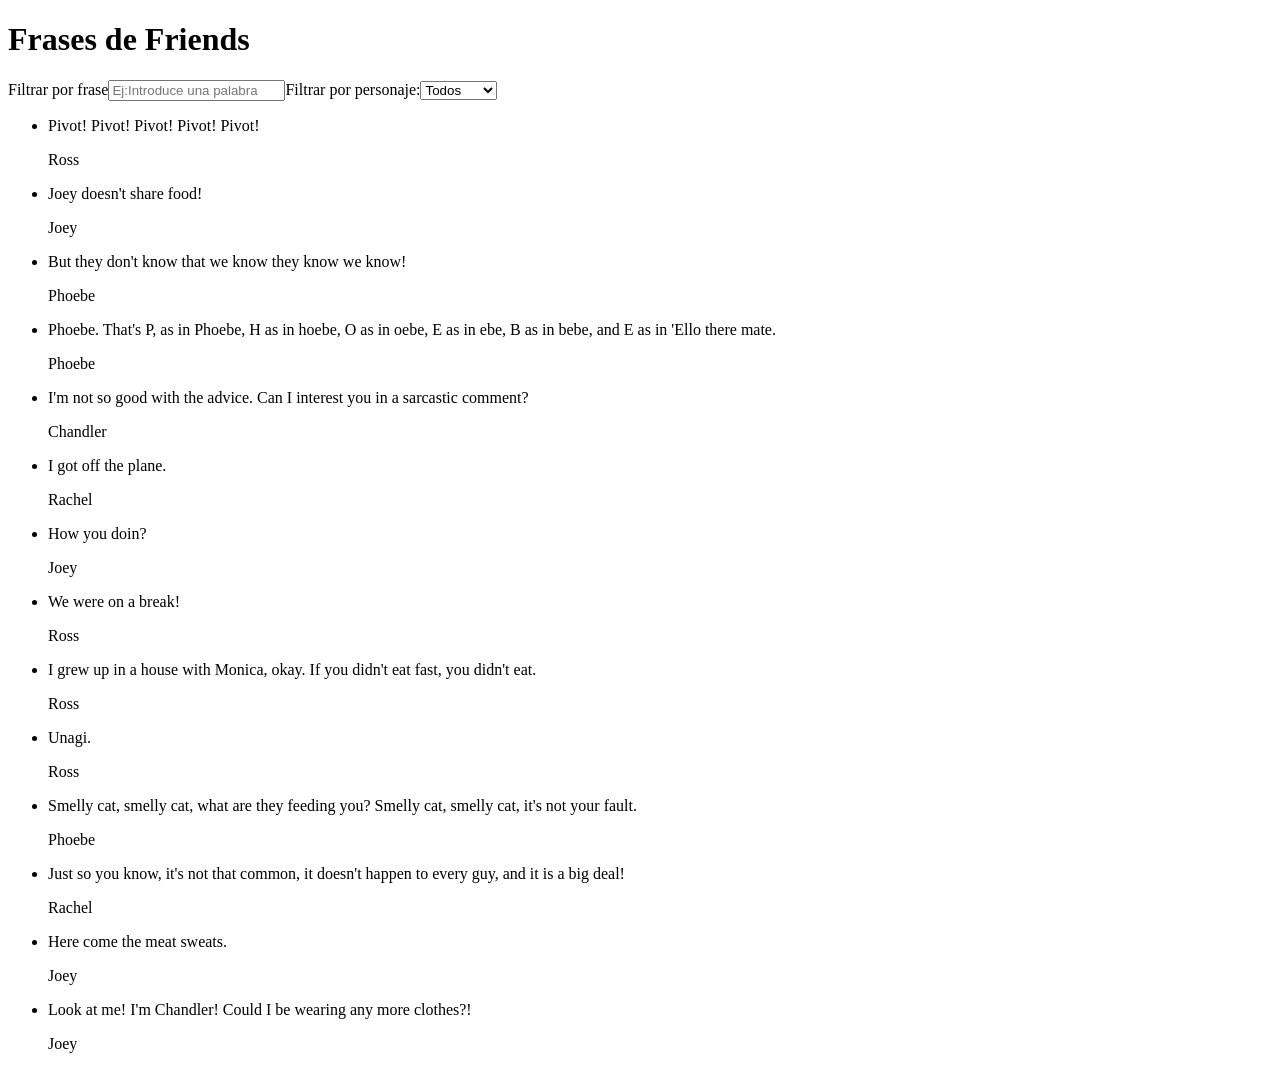
==== docs/index.html @ b220e96d "Publish in GitHub Pages" ====
<!doctype html><html lang="en"><head><meta charset="utf-8"/><link rel="icon" href="./favicon.png"/><meta name="viewport" content="width=device-width,initial-scale=1"/><link rel="stylesheet" href="https://beta.adalab.es/resources/stylesheets/all.css"><title>React App</title><script defer="defer" src="./static/js/main.6634aa17.js"></script><link href="./static/css/main.31d6cfe0.css" rel="stylesheet"></head><body><div id="root"></div></body></html>
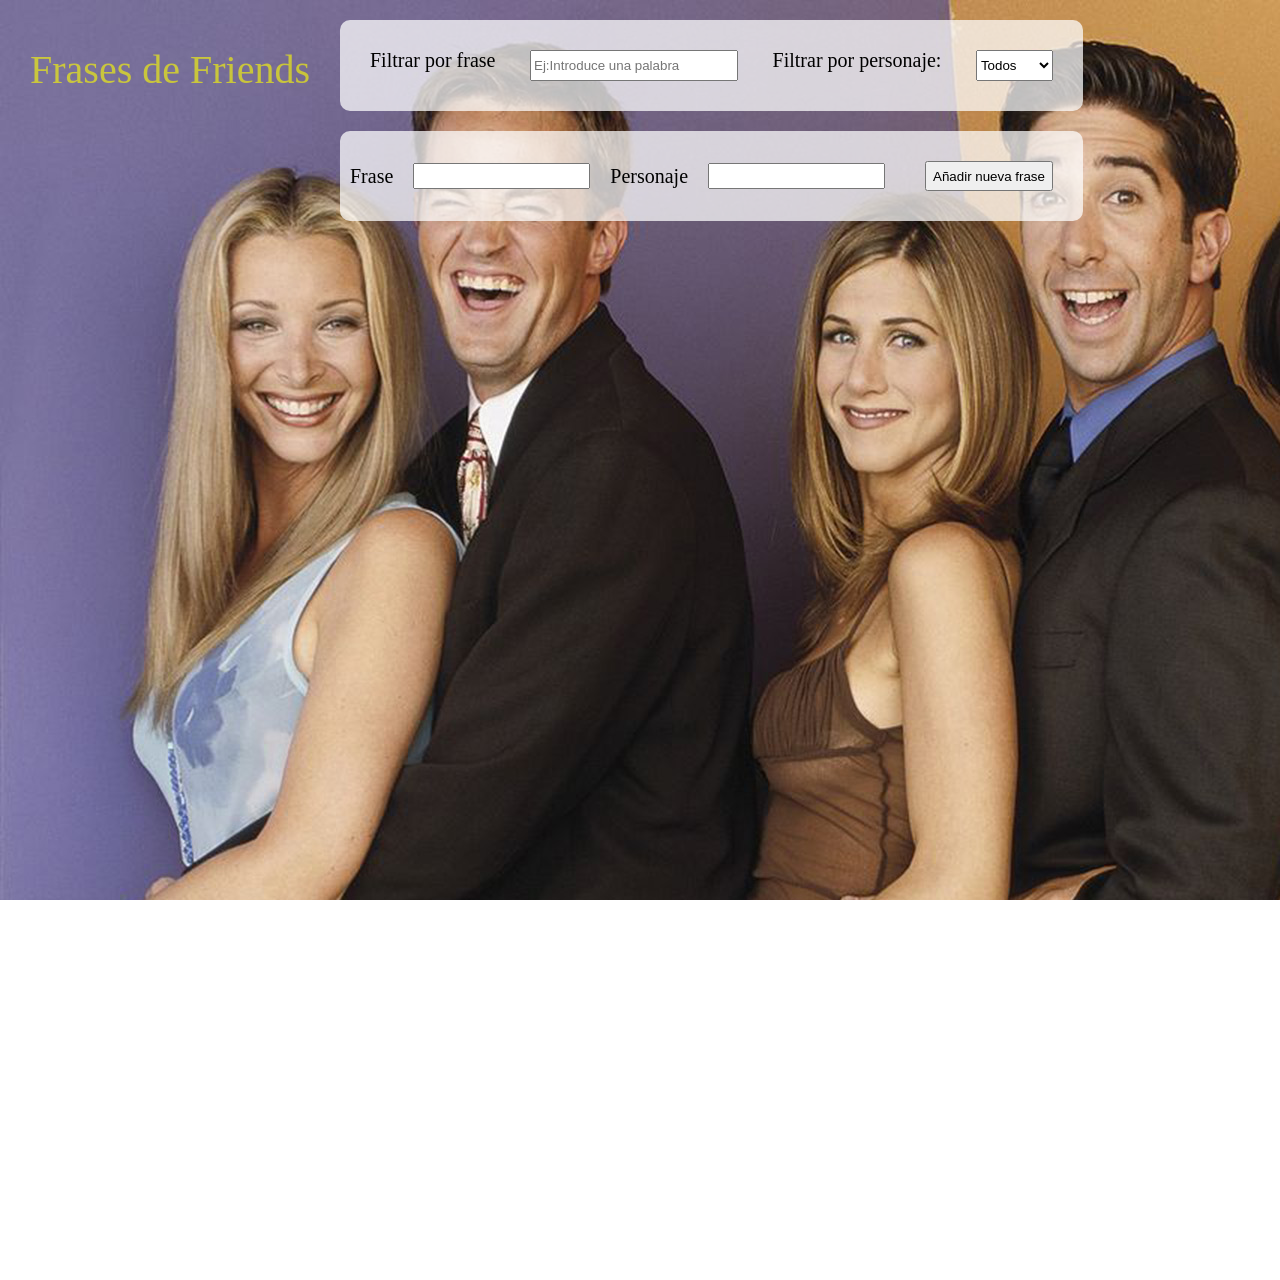
==== commit 820c458e: "add all files" ====
--- a/docs/index.html
+++ b/docs/index.html
@@ -1 +1 @@
-<!doctype html><html lang="en"><head><meta charset="utf-8"/><link rel="icon" href="./favicon.png"/><meta name="viewport" content="width=device-width,initial-scale=1"/><link rel="stylesheet" href="https://beta.adalab.es/resources/stylesheets/all.css"><title>React App</title><script defer="defer" src="./static/js/main.6634aa17.js"></script><link href="./static/css/main.31d6cfe0.css" rel="stylesheet"></head><body><div id="root"></div></body></html>+<!doctype html><html lang="es"><head><meta charset="utf-8"/><link rel="icon" href="./favicon.png"/><meta name="viewport" content="width=device-width,initial-scale=1"/><title>Frases de Friends</title><script defer="defer" src="./static/js/main.16e477de.js"></script><link href="./static/css/main.84c7dc5b.css" rel="stylesheet"></head><body><div id="root"></div></body></html>
--- a/docs/static/css/main.84c7dc5b.css
+++ b/docs/static/css/main.84c7dc5b.css
@@ -0,0 +1,2 @@
+a,abbr,acronym,address,applet,article,aside,audio,b,big,blockquote,body,canvas,caption,center,cite,code,dd,del,details,dfn,div,dl,dt,em,embed,fieldset,figcaption,figure,footer,form,h1,h2,h3,h4,h5,h6,header,hgroup,html,i,iframe,img,ins,kbd,label,legend,li,mark,menu,nav,object,ol,output,p,pre,q,ruby,s,samp,section,small,span,strike,strong,sub,summary,sup,table,tbody,td,tfoot,th,thead,time,tr,tt,u,ul,var,video{border:0;box-sizing:border-box;font-size:100%;font:inherit;margin:0;padding:0;vertical-align:initial}article,aside,details,figcaption,figure,footer,header,hgroup,menu,nav,section{display:block}body{line-height:1}ol,ul{list-style:none}blockquote,q{quotes:none}blockquote:after,blockquote:before,q:after,q:before{content:"";content:none}table{border-collapse:collapse;border-spacing:0}.App{background-attachment:fixed;background-image:url(../../static/media/friends.a8dae09d27afc7488337.jpeg);display:flex;font-family:Georgia,Times New Roman,Times,serif;height:100vw;justify-content:column}.header{color:rgba(255,255,0,.605);font-size:40px;padding:50px 30px 30px}.search{background-color:hsla(0,0%,100%,.725);border:#fff;border-radius:10px;font-size:20px;margin-top:20px;padding:20px}.form{justify-content:center;justify-content:space-between}.form,.form-new{display:flex;padding:10px}.form-new{align-items:center;background-color:hsla(0,0%,100%,.725);border-radius:10px;justify-content:center;margin-top:20px}.form-new,.li{font-size:20px}.li{background-color:hsla(0,0%,100%,.779);border:#fff;border-radius:20px;margin:20px;padding:20px}.input-filter{height:25px;width:200px}.input-new{height:20px;margin:20px}.input-phrase{height:30px;margin:20px}
+/*# sourceMappingURL=main.84c7dc5b.css.map*/
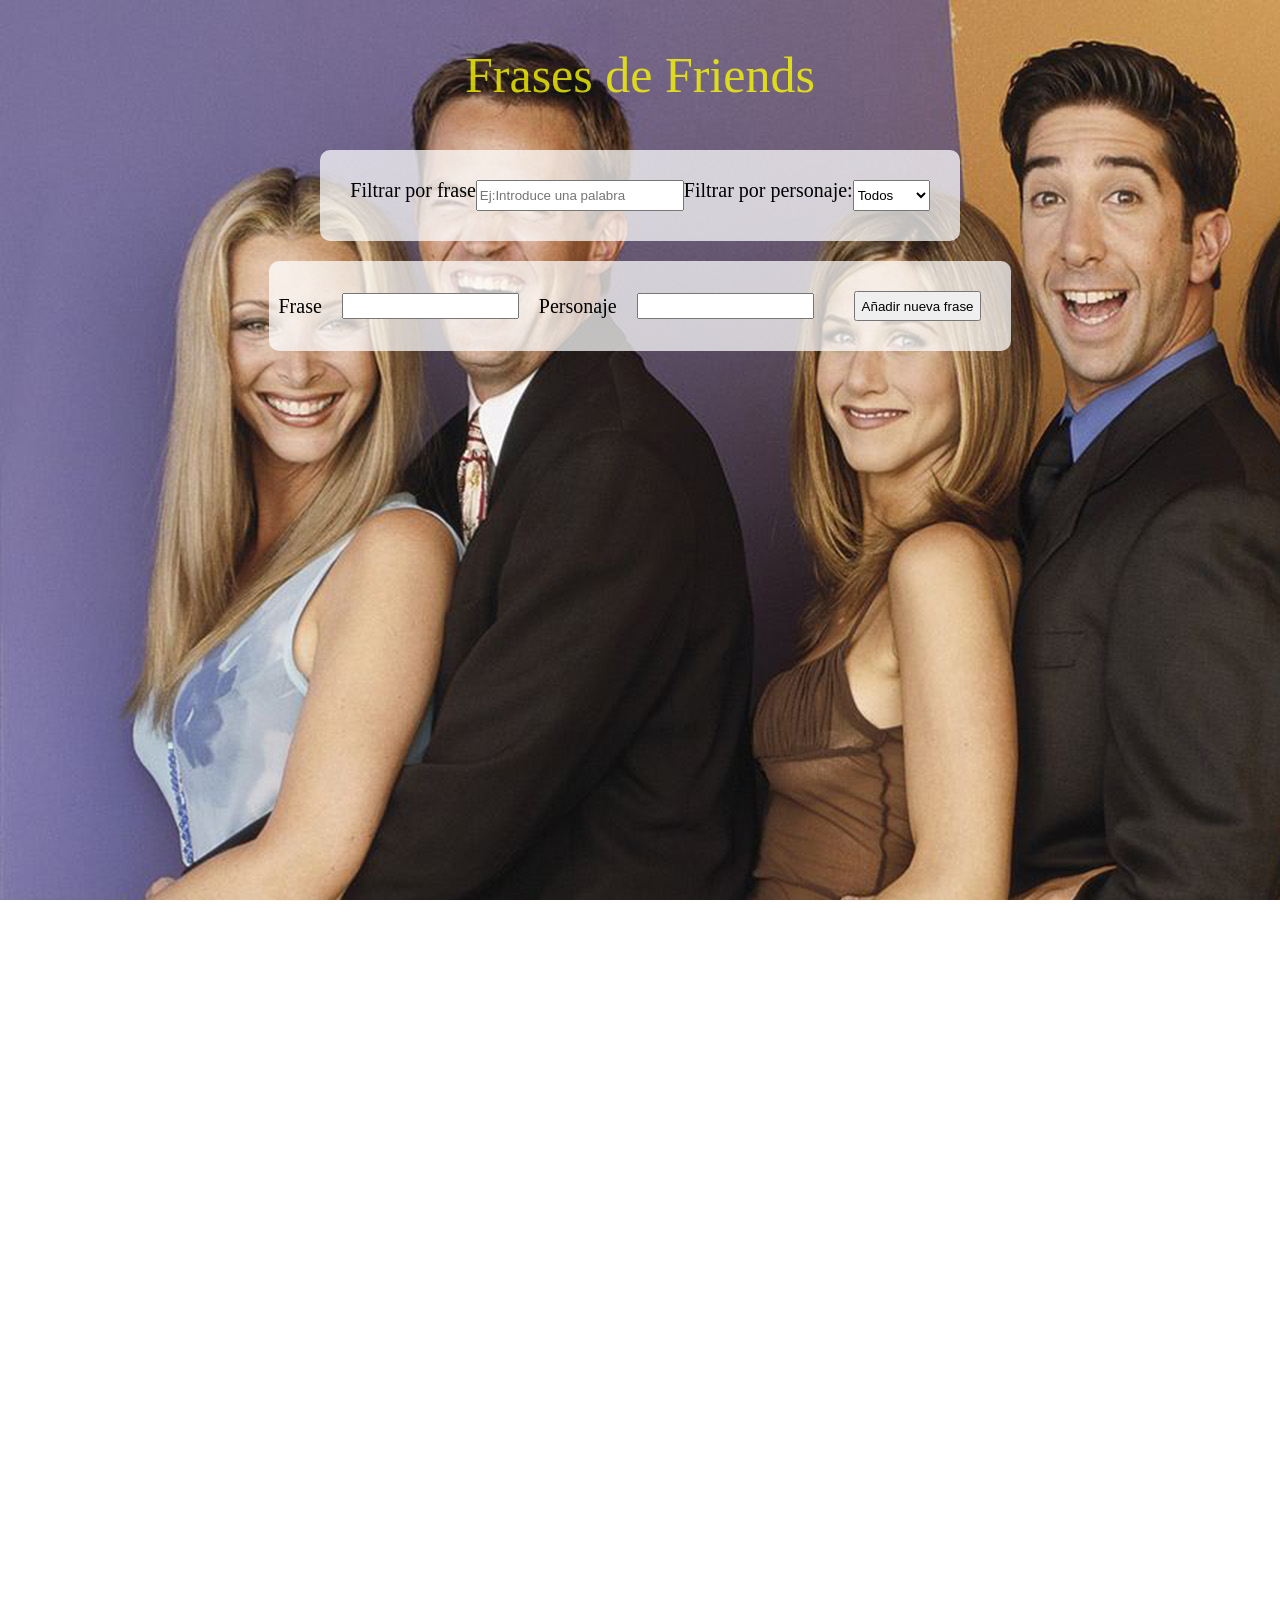
==== commit ba8ce944: "Publish in GitHub Pages" ====
--- a/docs/index.html
+++ b/docs/index.html
@@ -1 +1 @@
-<!doctype html><html lang="es"><head><meta charset="utf-8"/><link rel="icon" href="./favicon.png"/><meta name="viewport" content="width=device-width,initial-scale=1"/><title>Frases de Friends</title><script defer="defer" src="./static/js/main.16e477de.js"></script><link href="./static/css/main.84c7dc5b.css" rel="stylesheet"></head><body><div id="root"></div></body></html>+<!doctype html><html lang="es"><head><meta charset="utf-8"/><link rel="icon" href="./favicon.png"/><meta name="viewport" content="width=device-width,initial-scale=1"/><title>Frases de Friends</title><script defer="defer" src="./static/js/main.bad3fd38.js"></script><link href="./static/css/main.cf31d4e1.css" rel="stylesheet"></head><body><div id="root"></div></body></html>
--- a/docs/static/css/main.cf31d4e1.css
+++ b/docs/static/css/main.cf31d4e1.css
@@ -0,0 +1,2 @@
+a,abbr,acronym,address,applet,article,aside,audio,b,big,blockquote,body,canvas,caption,center,cite,code,dd,del,details,dfn,div,dl,dt,em,embed,fieldset,figcaption,figure,footer,form,h1,h2,h3,h4,h5,h6,header,hgroup,html,i,iframe,img,ins,kbd,label,legend,li,mark,menu,nav,object,ol,output,p,pre,q,ruby,s,samp,section,small,span,strike,strong,sub,summary,sup,table,tbody,td,tfoot,th,thead,time,tr,tt,u,ul,var,video{border:0;box-sizing:border-box;font-size:100%;font:inherit;margin:0;padding:0;vertical-align:initial}article,aside,details,figcaption,figure,footer,header,hgroup,menu,nav,section{display:block}body{line-height:1}ol,ul{list-style:none}blockquote,q{quotes:none}blockquote:after,blockquote:before,q:after,q:before{content:"";content:none}table{border-collapse:collapse;border-spacing:0}.App{background-attachment:fixed;background-image:url(../../static/media/friends.a8dae09d27afc7488337.jpeg);height:250vh}.main{align-items:center;display:flex;flex-direction:column}.header{color:rgba(255,255,0,.764);display:flex;font-size:50px;justify-content:center;padding:50px 30px 30px}.search{background-color:hsla(0,0%,100%,.725);border:#fff;border-radius:10px;font-size:20px;margin-top:20px;padding:20px}.form{justify-content:center;justify-content:space-between}.form,.form-new{display:flex;padding:10px}.form-new{align-items:center;background-color:hsla(0,0%,100%,.725);border-radius:10px;justify-content:center;margin-top:20px}.form-new,.li{font-size:20px}.li{background-color:hsla(0,0%,100%,.779);border:#fff;border-radius:20px;margin:20px;padding:20px}.input-filter{height:25px;width:200px}.input-new{height:20px;margin:20px}.input-phrase{height:30px;margin:20px}
+/*# sourceMappingURL=main.cf31d4e1.css.map*/
